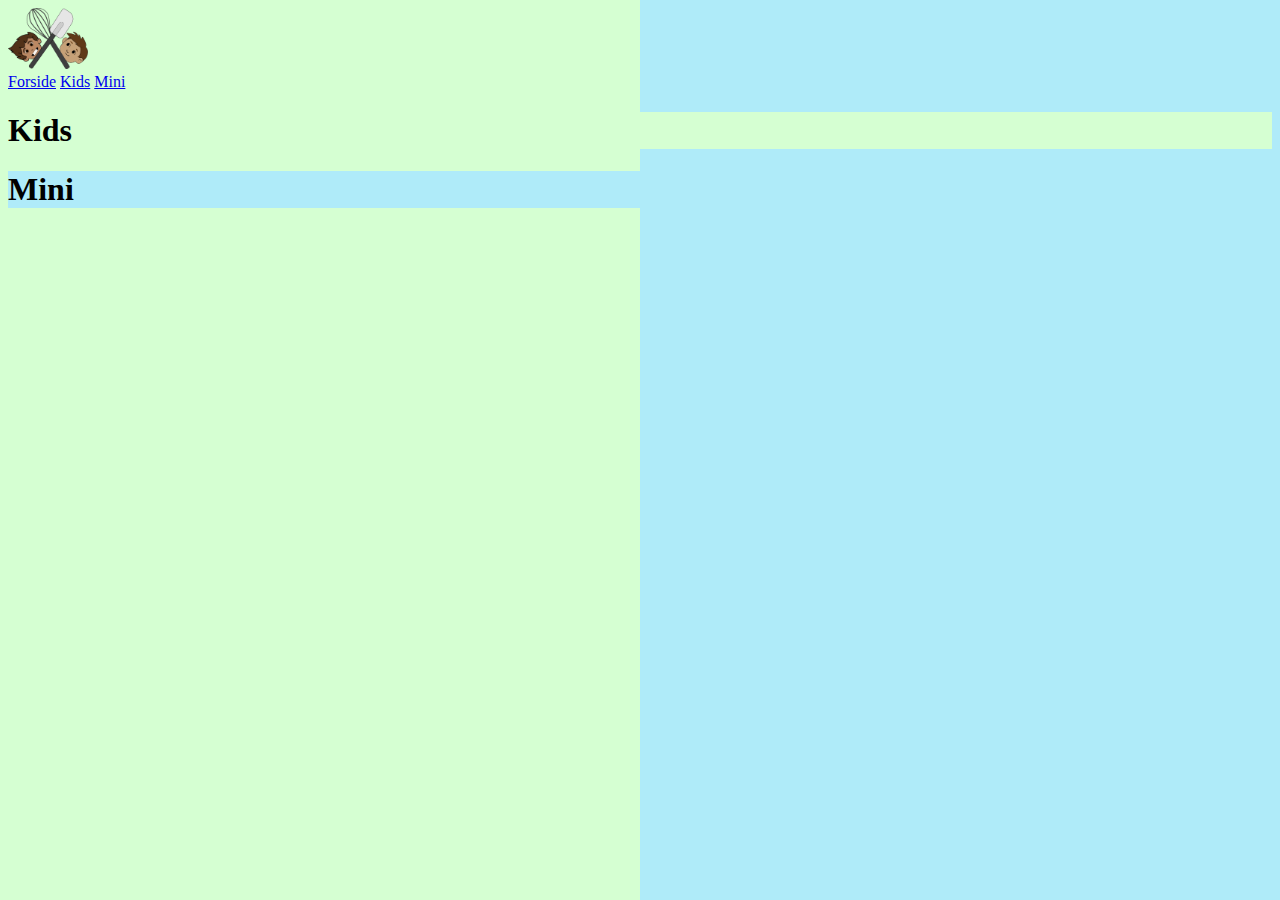
==== website.kids/index.html @ a7e880b9 "Add files via upload" ====
<!DOCTYPE html>
<html lang="en">

<head>
    <meta charset="UTF-8">
    <meta http-equiv="X-UA-Compatible" content="IE=edge">
    <meta name="viewport" content="width=device-width, initial-scale=1.0">
    <link href="https://cdn.jsdelivr.net/npm/bootstrap@5.1.3/dist/css/bootstrap.min.css" rel="stylesheet"
        integrity="sha384-1BmE4kWBq78iYhFldvKuhfTAU6auU8tT94WrHftjDbrCEXSU1oBoqyl2QvZ6jIW3" crossorigin="anonymous">
    <title>Forside</title>
    <link rel="stylesheet" href="style.css">
    <link rel="icon" href="img/logo.png">
</head>

<body class="bg">
    <div class="container-fluid">
        <!-- navbar -->
        <nav class="navbar navbar-light bg-light">
            <div class="d-flex justify-content-left" >
                <a class="navbar-brand" href="index.html">
                    <img src="img/logo.png" alt="logo">
                </a>
            </div>
                <div class="d-flex justify-content-right">
                <div class="navbar-text d-flex justify-content-around">
                    <a class="nav-link active" aria-current="page" href="index.html">Forside</a>
                    <a class="nav-link" href="kids.html">Kids</a>
                    <a class="nav-link" href="mini.html">Mini</a>
                </div>
            </div>
        </nav>
        <!-- content -->
        <div class="row">
            <div class="d-flex justify-content-around mt-5">
                <!-- kids -->
                <div class="col-md-6 kids-bg">
                    <div class="d-flex justify-content-center">
                        <h1>Kids</h1>
                    </div>
                </div>
                <!-- Mini -->
                <div class="col-md-6 mini-bg">
                    <div class="d-flex justify-content-center">
                        <h1>Mini</h1>
                    </div>
                </div>
            </div>
        </div>
    </div>
</body>

</html>
---- website.kids/style.css ----
.container-fluid{
  padding: 0px;
}
.opstilling{
    width: 80%;
}

.navbar-brand img{
  width: 80px;
}

/* Baggrundsfarve */

.bg{
  background: linear-gradient(
    to right, 
    #d5ffd2 0%,
    #d5ffd2 50%,
    #afebf9 50%,
    #afebf9 100%
  );
}

.kids-bg{
background: #d5ffd2;
}

.mini-bg{
background: #afebf9;
}

.nav-kids{
  background: #d5ffd2;
  border-bottom: solid black 1px;
}
.nav-mini{
  background: #afebf9;
  border-bottom: solid black 1px;
}
/*!!! speech bubble !!! */

.speech-bubble{
  width: 23%;
  background: whitesmoke;
  position: absolute;
  border-radius: 10px;
  display: none;
  padding: 5px;
}

.speech-bubble:before{
  content: "" ;
  position: absolute;
  width: 0;
  height: 0;
  border-top: 13px solid transparent;
  border-right: 26px solid whitesmoke;
  border-bottom: 13px solid transparent;
  margin: 13px 0 0 -25px;
}

/* fremgangsmåde overskrift */
.fremgang{
font-size: x-large;
}

/* Fade in */
.intro span {
  opacity: 0;
  transition: all 1s ease;
  transform: translateY(50px);
  display: inline;
}

span.fade {
  opacity: 1;
  transform: translateY(0px)
}

/*!!! checkbox !!!*/

/* img checkbox styling */
.img-c{
  width: 100px;
}
.maengde{
  font-size: medium;
}
/* Customize the label (the container) */
.container-c {
    display: block;
    position: relative;
    padding-left: 35px;
    margin-bottom: 12px;
    cursor: pointer;
    font-size: 22px;
    -webkit-user-select: none;
    -moz-user-select: none;
    -ms-user-select: none;
    user-select: none;
  }
  
  /* Hide the browser's default checkbox */
  .container-c input {
    position: absolute;
    opacity: 0;
    cursor: pointer;
    height: 0;
    width: 0;
  }
  
  /* Create a custom checkbox */
  .checkmark {
    position: absolute;
    top: 0;
    left: 0;
    height: 25px;
    width: 25px;
    background-color: white;
  }
  
  /* On mouse-over, add a grey background color */
  .container-c:hover input ~ .checkmark {
    background-color: #ccc;
  }
  
  /* When the checkbox is checked, add a blue background */
  .container-c input:checked ~ .checkmark {
    background-color: #4e4e4e;
  }
  
  /* Create the checkmark/indicator (hidden when not checked) */
  .checkmark:after {
    content: "";
    position: absolute;
    display: none;
  }
  
  /* Show the checkmark when checked */
  .container-c input:checked ~ .checkmark:after {
    display: block;
  }
  
  /* Style the checkmark/indicator */
  .container-c .checkmark:after {
    left: 9px;
    top: 5px;
    width: 5px;
    height: 10px;
    border: solid white;
    border-width: 0 3px 3px 0;
    -webkit-transform: rotate(45deg);
    -ms-transform: rotate(45deg);
    transform: rotate(45deg);
  }
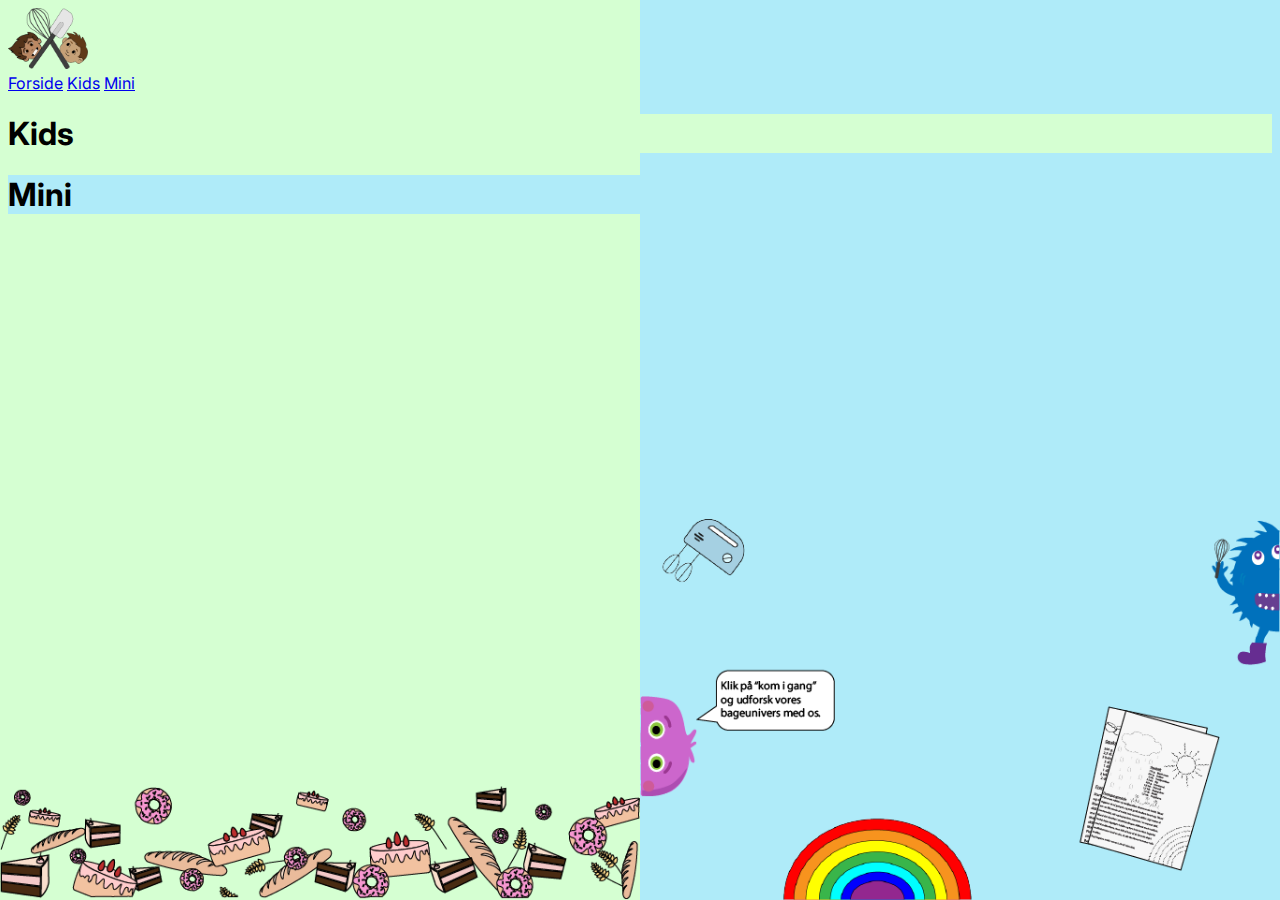
==== commit 2c34258e: "Add files via upload" ====
--- a/website.kids/index.html
+++ b/website.kids/index.html
@@ -5,11 +5,17 @@
     <meta charset="UTF-8">
     <meta http-equiv="X-UA-Compatible" content="IE=edge">
     <meta name="viewport" content="width=device-width, initial-scale=1.0">
-    <link href="https://cdn.jsdelivr.net/npm/bootstrap@5.1.3/dist/css/bootstrap.min.css" rel="stylesheet"
-        integrity="sha384-1BmE4kWBq78iYhFldvKuhfTAU6auU8tT94WrHftjDbrCEXSU1oBoqyl2QvZ6jIW3" crossorigin="anonymous">
+    <!-- bootstrap stylesheet -->
+    <link href="https://cdn.jsdelivr.net/npm/bootstrap@5.1.3/dist/css/bootstrap.min.css" rel="stylesheet" integrity="sha384-1BmE4kWBq78iYhFldvKuhfTAU6auU8tT94WrHftjDbrCEXSU1oBoqyl2QvZ6jIW3" crossorigin="anonymous">
+    <!-- stylesheet -->
+    <link rel="stylesheet" href="style.css">
+    <!-- Google fonts -->
+    <link rel="preconnect" href="https://fonts.googleapis.com">
+    <link rel="preconnect" href="https://fonts.gstatic.com" crossorigin>
+    <link href="https://fonts.googleapis.com/css2?family=Inter&display=swap" rel="stylesheet">
+    <!-- icon -->
+    <link rel="icon" href="img/logo.png">
     <title>Forside</title>
-    <link rel="stylesheet" href="style.css">
-    <link rel="icon" href="img/logo.png">
 </head>
 
 <body class="bg">
@@ -33,15 +39,19 @@
         <div class="row">
             <div class="d-flex justify-content-around mt-5">
                 <!-- kids -->
-                <div class="col-md-6 kids-bg">
+                  <div class="col-md-6 kids-bg">
                     <div class="d-flex justify-content-center">
                         <h1>Kids</h1>
                     </div>
-                </div>
+                    <img class="forside-kids" src="img/forside-kids.png" alt="">
+                  </div>
                 <!-- Mini -->
                 <div class="col-md-6 mini-bg">
                     <div class="d-flex justify-content-center">
                         <h1>Mini</h1>
+                        <div>
+                            <img class="forside-mini" src="img/mini-forside.png" alt="">
+                        </div>
                     </div>
                 </div>
             </div>
--- a/website.kids/style.css
+++ b/website.kids/style.css
@@ -9,6 +9,25 @@
   width: 80px;
 }
 
+/* fond */
+body{
+  font-family: 'Inter', sans-serif;
+}
+
+/* baggrund forside */
+.forside-kids{
+  position: absolute;
+  bottom: 0;
+  left: 0;
+  width: 50%;
+}
+
+.forside-mini{
+  position: absolute;
+  bottom: 0;
+  right: 0;
+  width: 50%;
+}
 /* Baggrundsfarve */
 
 .bg{
@@ -40,7 +59,7 @@
 /*!!! speech bubble !!! */
 
 .speech-bubble{
-  width: 23%;
+  width: 30%;
   background: whitesmoke;
   position: absolute;
   border-radius: 10px;
@@ -59,6 +78,11 @@
   margin: 13px 0 0 -25px;
 }
 
+/* lydikon */
+.lydikon{
+  width: 50px;
+  margin-top: 100px;
+}
 /* fremgangsmåde overskrift */
 .fremgang{
 font-size: x-large;
@@ -72,7 +96,7 @@
   display: inline;
 }
 
-span.fade {
+.intro span.fade {
   opacity: 1;
   transform: translateY(0px)
 }
@@ -80,11 +104,28 @@
 /*!!! checkbox !!!*/
 
 /* img checkbox styling */
+@media screen and (min-width: 768px){
+  .img-c{
+    height: 50px;
+  }
+  .margarine{
+    width: 60px;
+  }
+}
+
 .img-c{
-  width: 100px;
+  width: 20%;
+  height: auto;
+}
+.margarine{
+  width: 70px;
 }
 .maengde{
   font-size: medium;
+}
+.langs{
+  display: flex;
+  justify-content: space-around
 }
 /* Customize the label (the container) */
 .container-c {
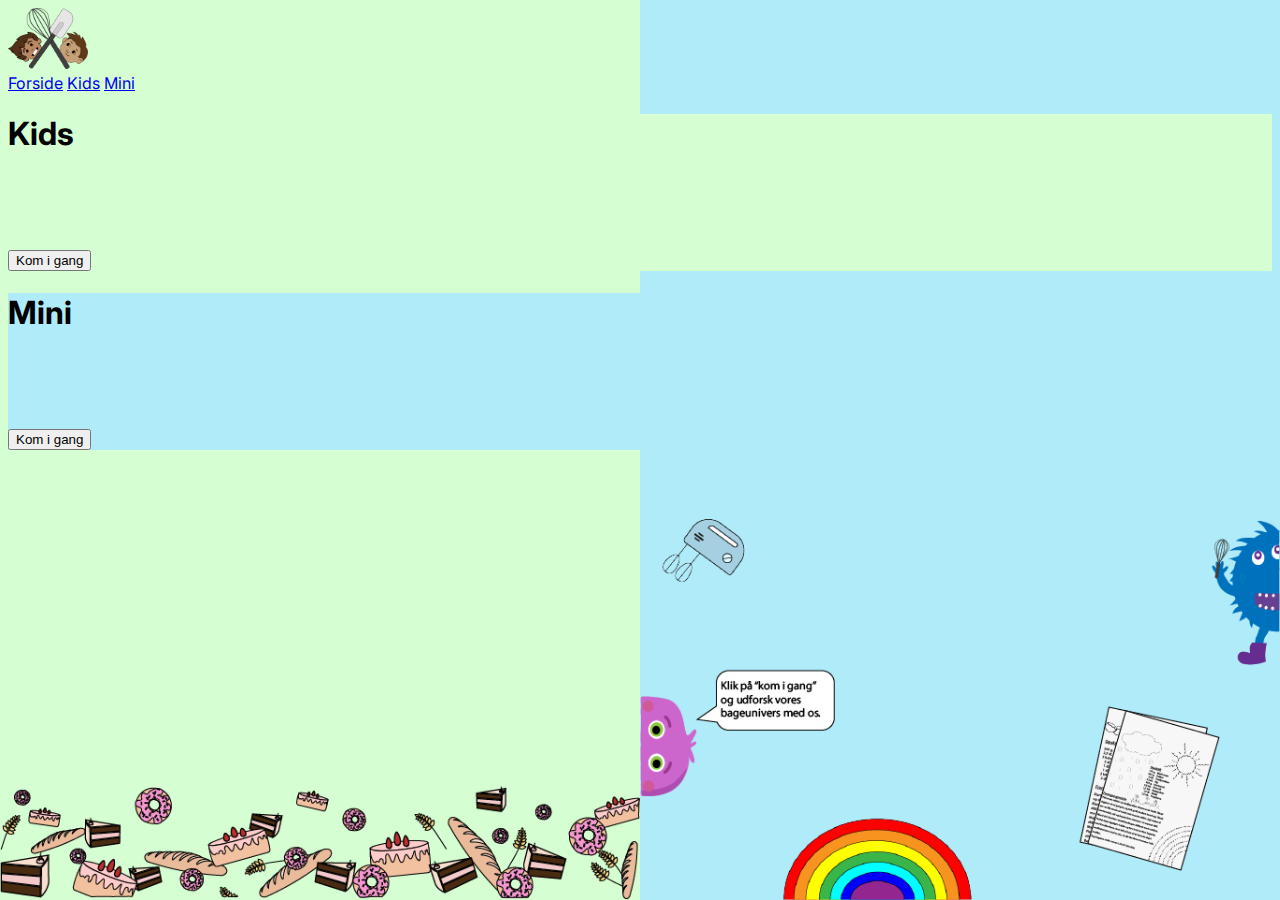
==== commit 66ef6fcd: "Add files via upload" ====
--- a/website.kids/index.html
+++ b/website.kids/index.html
@@ -40,8 +40,11 @@
             <div class="d-flex justify-content-around mt-5">
                 <!-- kids -->
                   <div class="col-md-6 kids-bg">
-                    <div class="d-flex justify-content-center">
+                    <div class="justify-content-center d-flex" >
                         <h1>Kids</h1>
+                    </div>
+                    <div class="justify-content-center d-flex btn-f" >
+                        <button type="button" class="btn btn-light btn-f-k">Kom i gang</button>
                     </div>
                     <img class="forside-kids" src="img/forside-kids.png" alt="">
                   </div>
@@ -49,10 +52,11 @@
                 <div class="col-md-6 mini-bg">
                     <div class="d-flex justify-content-center">
                         <h1>Mini</h1>
-                        <div>
-                            <img class="forside-mini" src="img/mini-forside.png" alt="">
-                        </div>
                     </div>
+                    <div class="justify-content-center d-flex btn-f" >
+                        <button type="button" class="btn btn-light btn-f-k">Kom i gang</button>
+                    </div>
+                    <img class="forside-mini" src="img/mini-forside.png" alt="">
                 </div>
             </div>
         </div>
--- a/website.kids/style.css
+++ b/website.kids/style.css
@@ -13,7 +13,10 @@
 body{
   font-family: 'Inter', sans-serif;
 }
-
+/* btn forside */
+.btn-f{
+  margin-top: 6em;
+}
 /* baggrund forside */
 .forside-kids{
   position: absolute;
@@ -59,7 +62,8 @@
 /*!!! speech bubble !!! */
 
 .speech-bubble{
-  width: 30%;
+  min-width: 20%;
+  max-width: 30%;
   background: whitesmoke;
   position: absolute;
   border-radius: 10px;
@@ -104,21 +108,9 @@
 /*!!! checkbox !!!*/
 
 /* img checkbox styling */
-@media screen and (min-width: 768px){
-  .img-c{
-    height: 50px;
-  }
-  .margarine{
-    width: 60px;
-  }
-}
-
 .img-c{
-  width: 20%;
+  width: 50%;
   height: auto;
-}
-.margarine{
-  width: 70px;
 }
 .maengde{
   font-size: medium;
